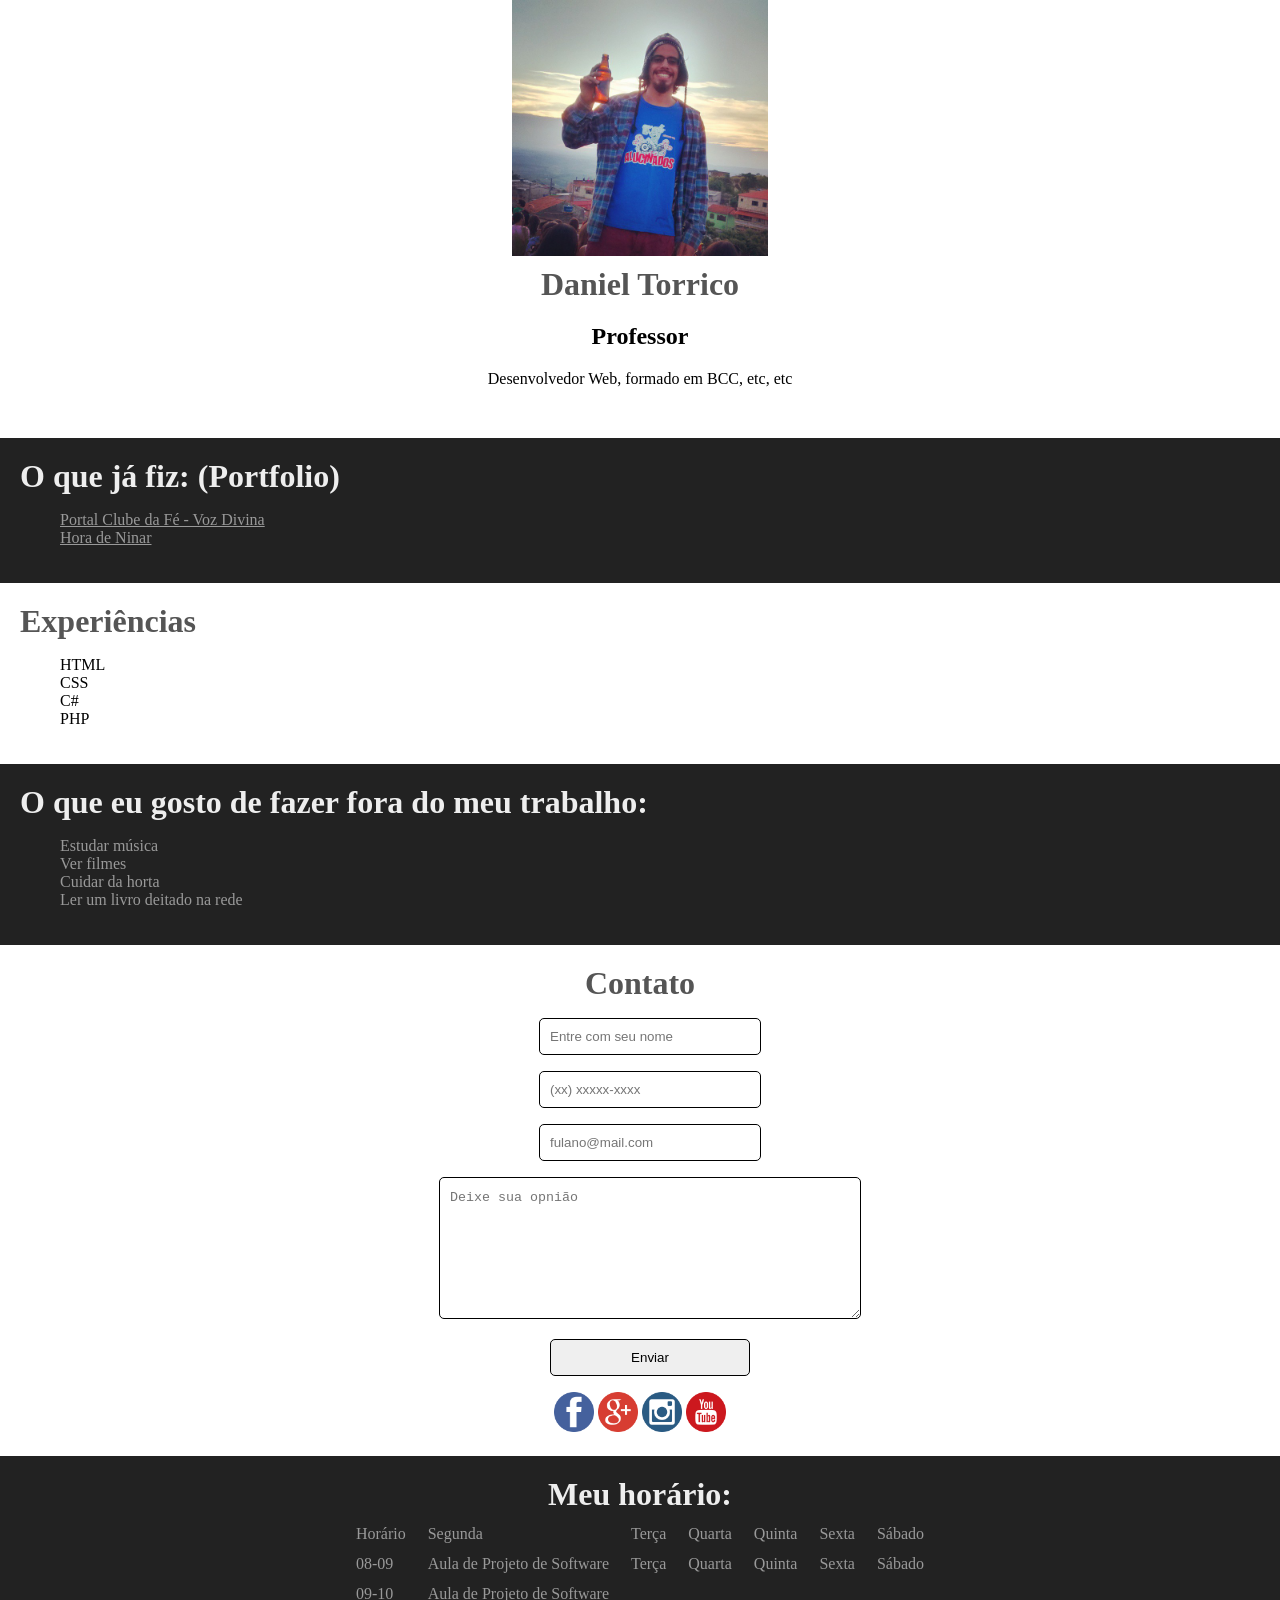
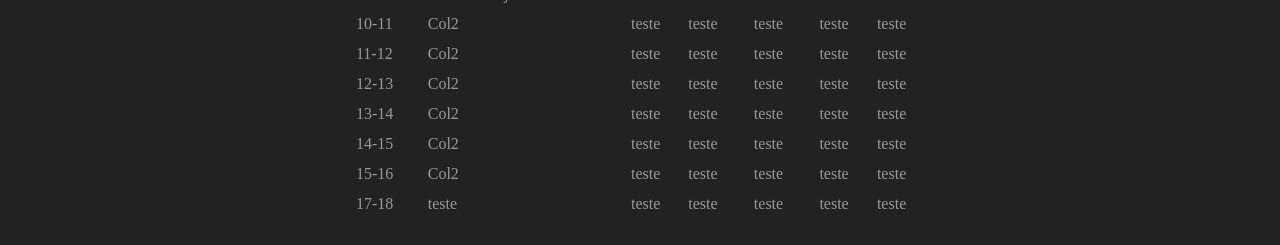
==== Pagina1.html @ ad27b59b "primeiro commit" ====
<!DOCTYPE html>
<html>
<head>
	<meta charset="utf-8">
	<link rel="stylesheet" type="text/css" href="estilo.css">
	<script src="script.js"></script>
</head>
<body>
	<div class="container-principal">
		<div class="sobre">
			<img class="img-principal" src="imagens/torricoST.jpg">
			<div>
				<h1>Daniel Torrico</h1>
				<h2>Professor</h2>
				<p>Desenvolvedor Web, formado em BCC, etc, etc</p>
			</div>
		</div>
		<div class="info">
			<div class="info-1">
				<h1>O que já fiz: (Portfolio)</h1>
				<ul>
					<li>
						<a href="http://www.vozdivina.com.br" target="_blank">Portal Clube da Fé - Voz Divina</a>
					</li>
					<li>
						<a href="http://www.horadeninar.com.br" target="_blank">Hora de Ninar</a>
					</li>
				</ul>
			</div>
			<div class="info-2">
				<h1>Experiências</h1>
				<ul>
					<li>
						HTML
					</li>
					<li>
						CSS
					</li>
					<li>
						C#
					</li>
					<li>
						PHP
					</li>
				</ul>
			</div>
			<div class="info-3">
				<h1>O que eu gosto de fazer fora do meu trabalho:</h1>
				<ul>
					<li>
						Estudar música
					</li>
					<li>
						Ver filmes
					</li>
					<li>
						Cuidar da horta
					</li>
					<li>
						Ler um livro deitado na rede
					</li>
				</ul>
			</div>
			<div class="contato">
				<h1>Contato</h1>
				<form name="meu_form"> 
					<p class="nome"> 
						<input type="text" id="nomeid" placeholder="Entre com seu nome" required="required" name="nome" /> 
					</p>
					<p class="fone">
						<input type="text" id="foneid" placeholder="(xx) xxxxx-xxxx" name="fone" /> 
					</p>
					<p> 
						<input type="email" id="emailid" placeholder="fulano@mail.com" name="email" /> 
					</p>
					<p> 
						<textarea placeholder="Deixe sua opnião"></textarea> 
					</p> 
					<p class="submit"> <input type="submit" onclick="Enviar();" value="Enviar" /> 
					</p> 
				</form>
				<div class="redes-sociais">
					<a href="https://www.facebook.com/dbtorrico" target="_blank"><img src="imagens/fb.png"></a>
					<a href="https://plus.google.com/111377473893322206318/posts" target="_blank"><img src="imagens/g+.png"></a>
					<a href="https://www.instagram.com/dbtorrico/" target="_blank"><img src="imagens/in.png"></a>
					<a href="https://www.youtube.com/channel/UCLbStTbw4SGCMESqur1m-Rw" target="_blank"><img src="imagens/yt.png"></a>
				</div>
			</div>
		</div>
		<div class="tabela-horario">
			<h1>Meu horário:</h1>
			<table>
				<tr>
					<td>Horário</td>
					<td>Segunda</td>
					<td>Terça</td>
					<td>Quarta</td>
					<td>Quinta</td>
					<td>Sexta</td>
					<td>Sábado</td>
				</tr>
				<tr>
					<!--Segunda-->
					<td>08-09</td>
					<td>Aula de Projeto de Software</td>
					<td>Terça</td>
					<td>Quarta</td>
					<td>Quinta</td>
					<td>Sexta</td>
					<td>Sábado</td>
				</tr>
				<tr>
					<td>09-10</td>
					<td>Aula de Projeto de Software</td>
				</tr>
				<tr>
					<td>10-11</td>
					<td>Col2</td>
					<td>teste</td>
					<td>teste</td>
					<td>teste</td>
					<td>teste</td>
					<td>teste</td>
				</tr>
				<tr>
					<td>11-12</td>
					<td>Col2</td>
					<td>teste</td>
					<td>teste</td>
					<td>teste</td>
					<td>teste</td>
					<td>teste</td>
				</tr>
				<tr>
					<td>12-13</td>
					<td>Col2</td>
					<td>teste</td>
					<td>teste</td>
					<td>teste</td>
					<td>teste</td>
					<td>teste</td>
				</tr>
				<tr>
					<td>13-14</td>
					<td>Col2</td>
					<td>teste</td>
					<td>teste</td>
					<td>teste</td>
					<td>teste</td>
					<td>teste</td>
				</tr>
				<tr>
					<td>14-15</td>
					<td>Col2</td>
					<td>teste</td>
					<td>teste</td>
					<td>teste</td>
					<td>teste</td>
					<td>teste</td>
				</tr>
				<tr>
					<td>15-16</td>
					<td>Col2</td>
					<td>teste</td>
					<td>teste</td>
					<td>teste</td>
					<td>teste</td>
					<td>teste</td>
				</tr>
				<tr>
					<td>17-18</td>
					<td>teste</td>
					<td>teste</td>
					<td>teste</td>
					<td>teste</td>
					<td>teste</td>
					<td>teste</td>
				</tr>

			</table>
		</div>
	</body>
	</html>
---- estilo.css ----
@font-face {
	font-family: "Montserrat-Regular";
	src: url("fontes/Montserrat-Regular.ttf") format("truetype");
}

body { 
	font-family: Montserrat-Regular;
	padding: 0; margin: 0; 
}

h1 { 
	margin:0px;
	color: #555; 
} 
input, textarea { 
	width: 200px; 
	padding: 10px; 
	color: black; 
	margin-left: 20px;
	-webkit-border-radius: 5px; 
	-moz-border-radius: 5px; 
	border: 1px solid; 
}
ul{
	list-style: none;
}
.info>div{
	padding: 20px;
}
.info-1, .info-3{
	background: #222;
	padding: 20px;
}

.info-1 h1, .info-3 h1, .tabela-horario h1{
	color: #eee;
}
.info-1 li, .info-3 li, .tabela-horario li{
	color: #999;
}

.info-1 ul li a {
	color: #999;
	padding: 5px 0px;
}
.container-principal{
	width: 100%;
	margin: 0px auto;
	background: #fff;
}
.img-principal{
	width: 20%;
	display: block;
	margin: 0px auto;
	/*float: left;*/
}
.sobre{
	display: block;
	margin-bottom: 50px;
}
.sobre div{
	width: 70%;
	margin: 10px auto;
	text-align: center;
}
.contato{
	text-align: center;
}
.redes-sociais img{
	height: 40px;
}
.tabela-horario {
	padding: 20px;
	background: #222;
}
.tabela-horario h1{
	text-align: center;
}


table{
	margin: 5px auto;
}
table td{
	color: #999;
	padding: 5px 10px;
}
textarea { 
	width: 400px; height: 120px; line-height: 20px; max-width: 400px; 
}
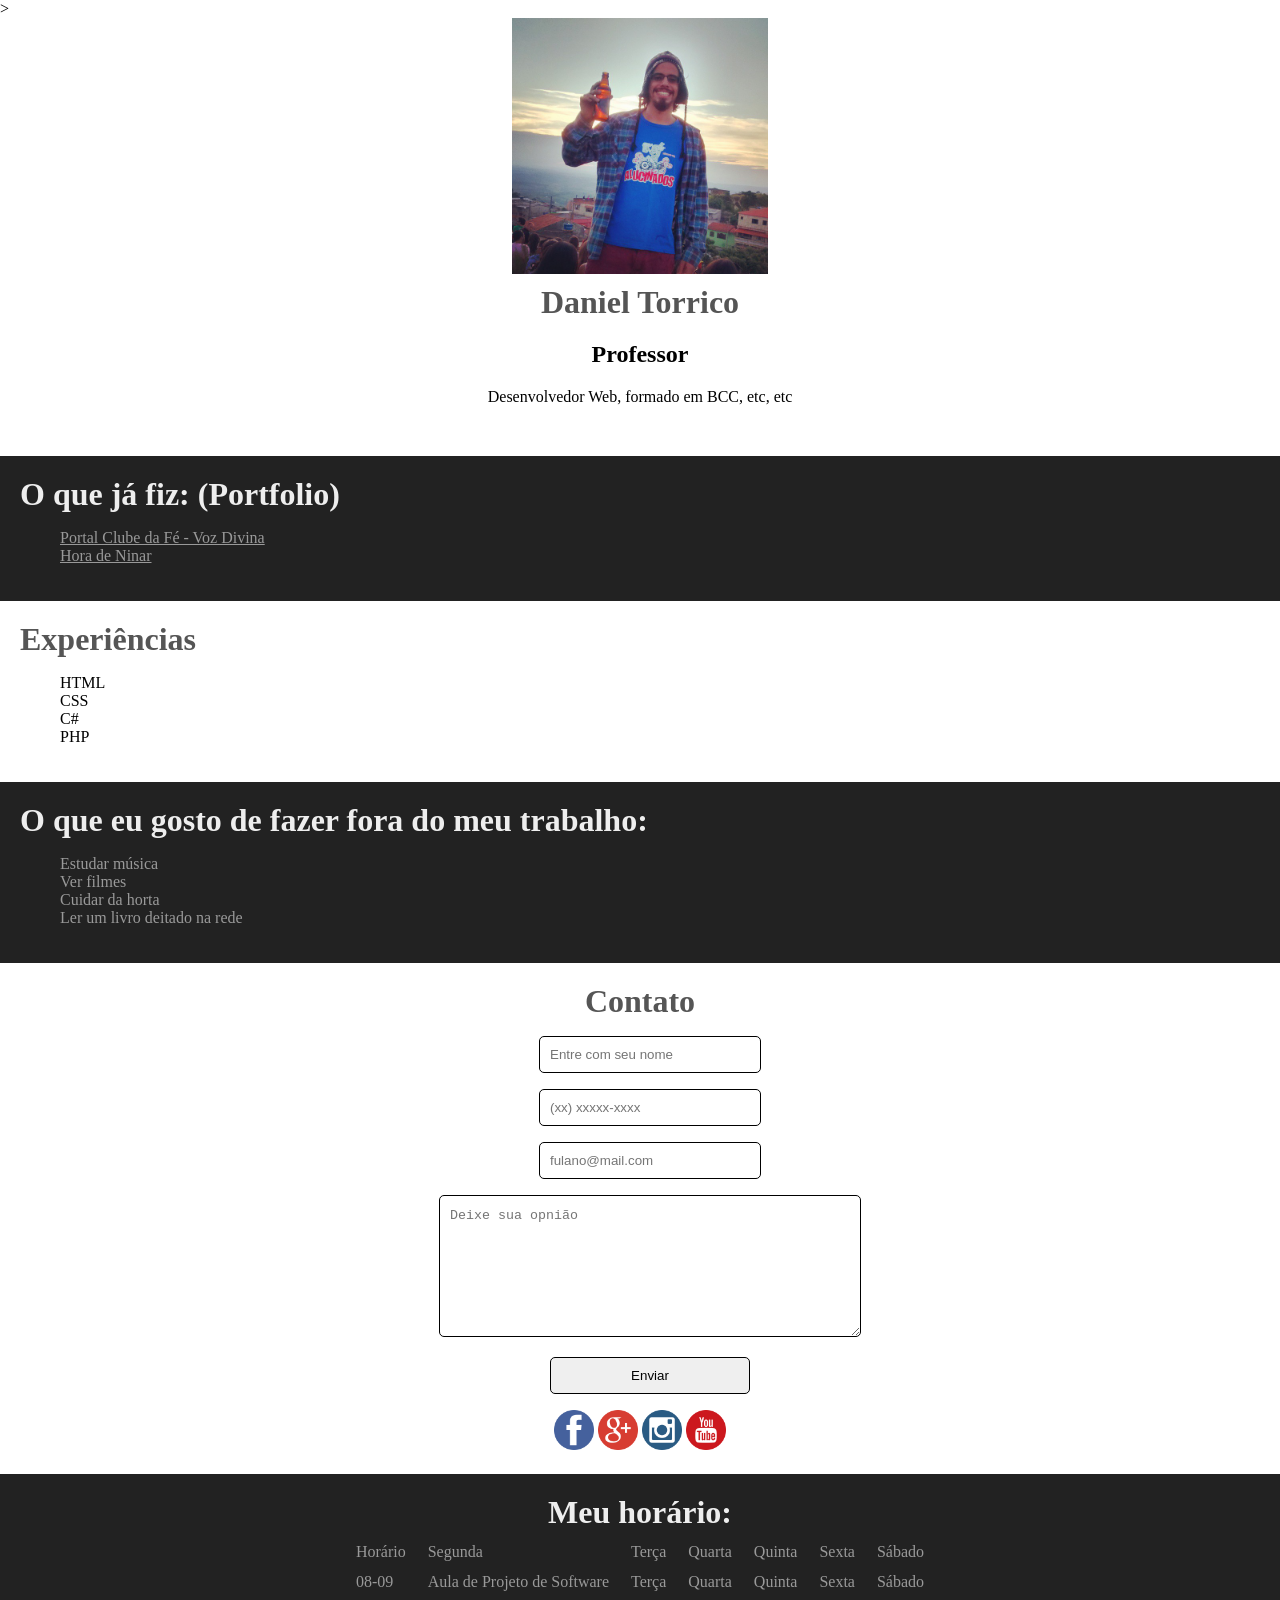
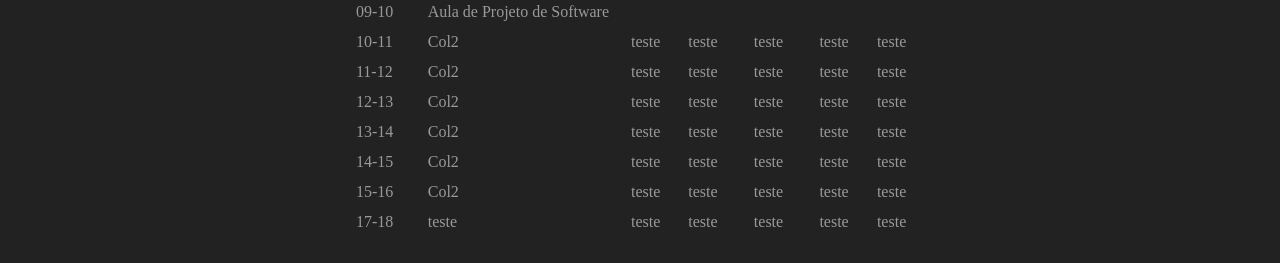
==== commit da125992: "title atualizado" ====
--- a/Pagina1.html
+++ b/Pagina1.html
@@ -2,6 +2,7 @@
 <html>
 <head>
 	<meta charset="utf-8">
+	<title>Daniel Torrico</title>>
 	<link rel="stylesheet" type="text/css" href="estilo.css">
 	<script src="script.js"></script>
 </head>
